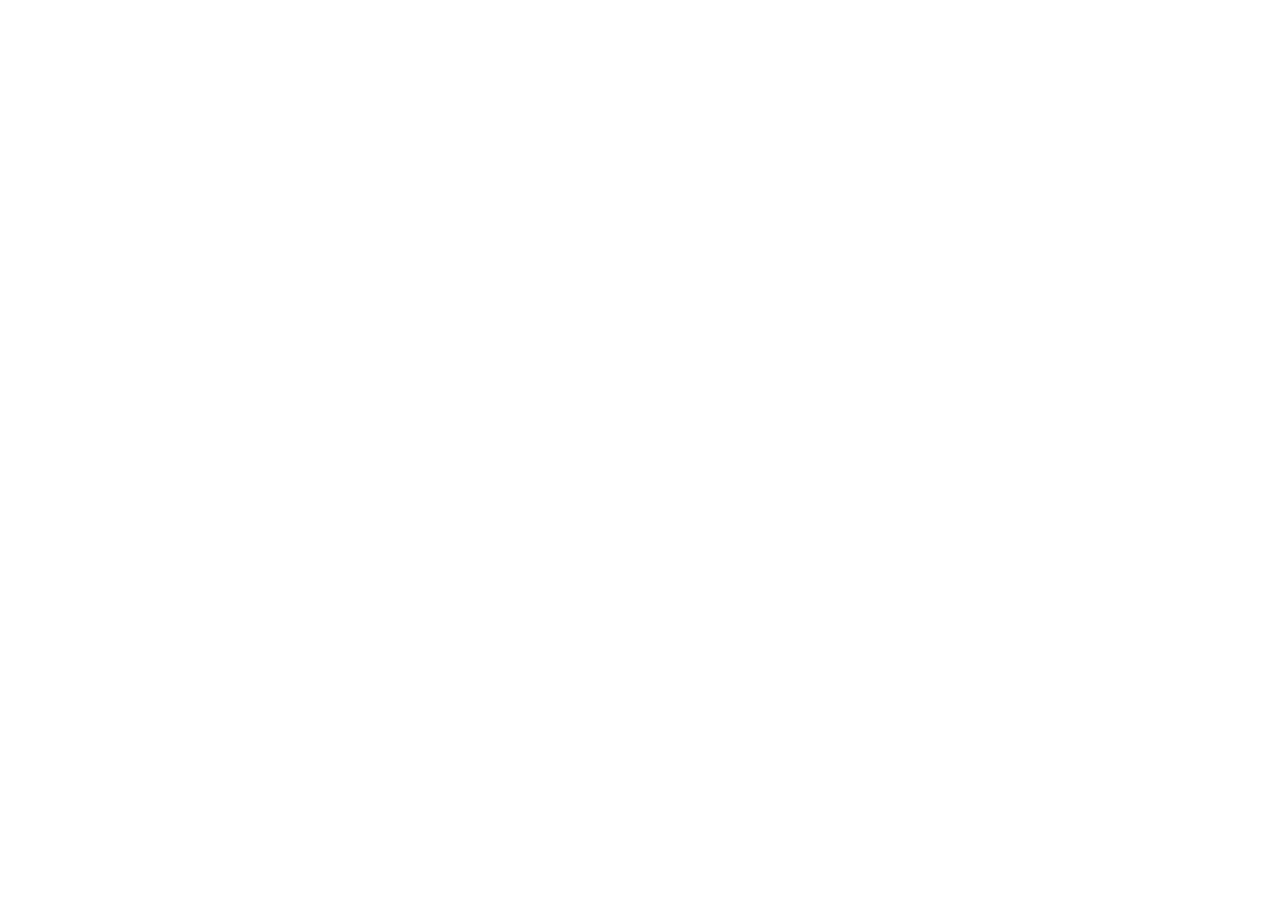
==== index.html @ cfa72a97 "Lecture one" ====
<!DOCTYPE html>
<html lang="en">
<head>
    <meta charset="UTF-8">
    <meta name="viewport" content="width=device-width, initial-scale=1.0">
    <title>Document</title>
    <link rel="stylesheet" href="style.css">
</head>
<body>
    <h1></h1>
    <script src="script.js"></script>
</body>
</html>
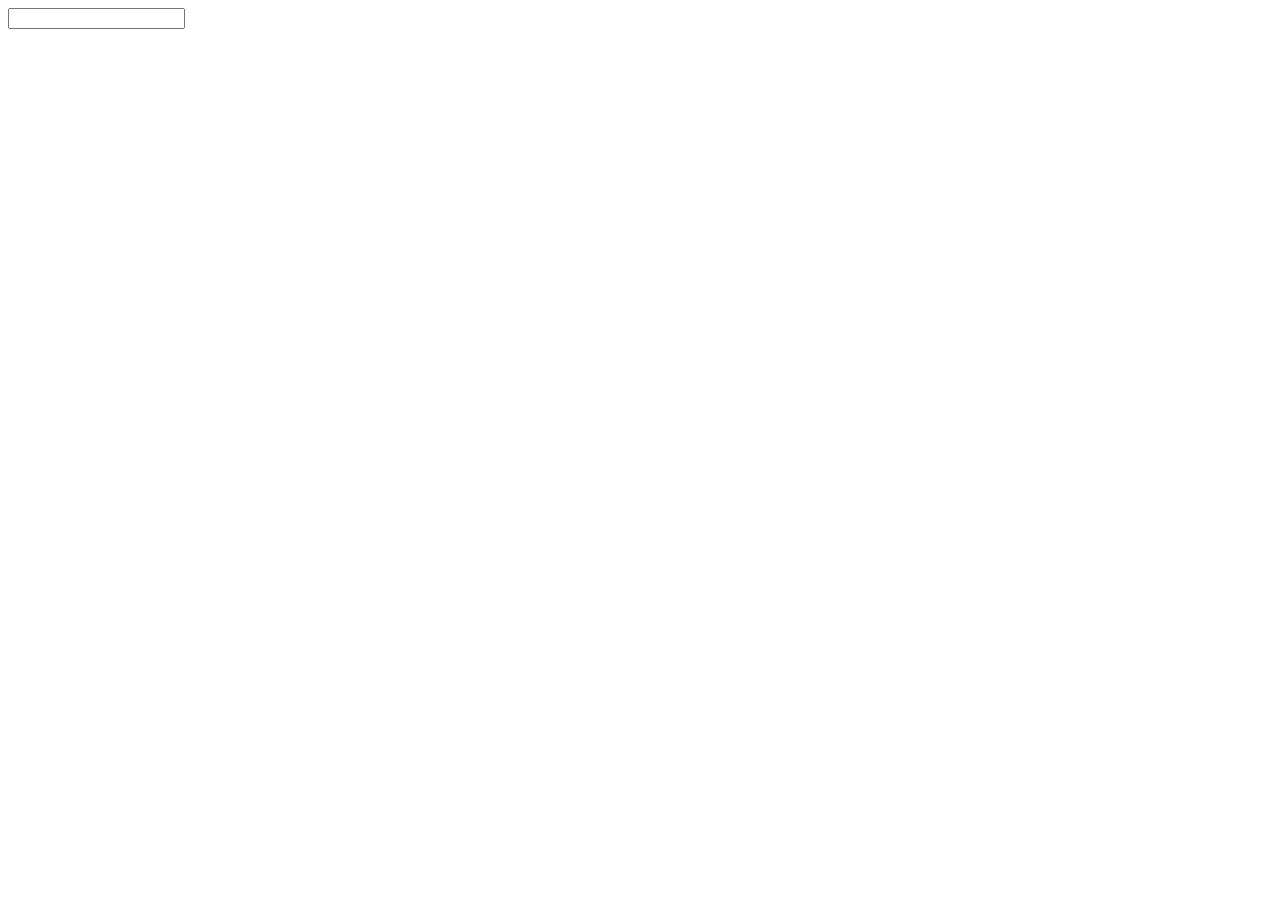
==== commit 2d00d18d: "Added new concepts" ====
--- a/index.html
+++ b/index.html
@@ -7,7 +7,7 @@
     <link rel="stylesheet" href="style.css">
 </head>
 <body>
-    <h1></h1>
+    <input type="number" id="test">
     <script src="script.js"></script>
 </body>
 </html>
